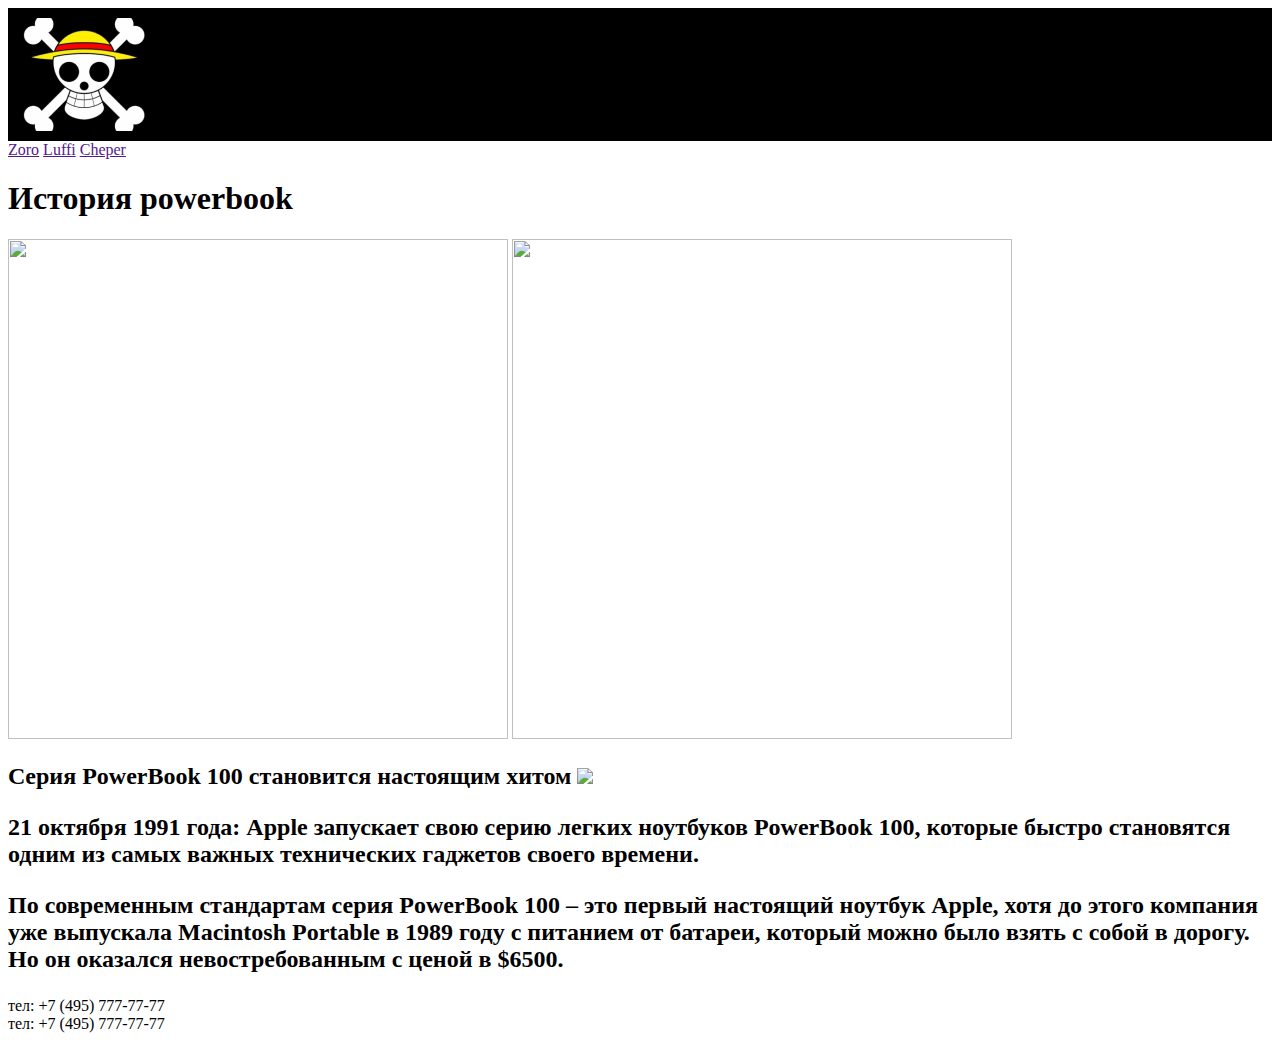
==== index.html @ 1c5c06cf "Update index.html" ====
<html>
    <head>
        <title> One Piece </title>
        <link rel="stylesheet" href="style.css"/>
        <meta/>
    </head>
   <body>
        <header>
            <img class="logo" src="https://vandfrgr.github.io/zoro/skelet.jpg"/>
            
        </header>    
      <nav>
          <a class="mainlink" href="">Zoro</a>
          <a href="">Luffi</a>
          <a href="">Cheper</a>
       </nav>    
     <main>
                <h1> История powerbook</h1>
               <img src="https://applespbevent.ru/content/images/size/w2000/wordpress/2020/10/Powerbook_100.jpg" width="500px"/> <img src="https://upload.wikimedia.org/wikipedia/commons/e/e8/540c_open.jpg" width="500px"/> 

                <h2> Cерия PowerBook 100 становится настоящим хитом <img src="https://emojio.ru/images/apple-b/1f44d.png/>" </h2>   
                
              
                <p> 21 октября 1991 года: Apple запускает свою серию легких ноутбуков PowerBook 100, которые быстро становятся одним из самых важных технических гаджетов своего времени.</p>  
                <p> По современным стандартам серия PowerBook 100 – это первый настоящий ноутбук Apple, хотя до этого компания уже выпускала Macintosh Portable в 1989 году с питанием от батареи, который можно было взять с собой в дорогу. Но он оказался невостребованным с ценой в $6500.</p>
            </main>    
          
    </body>    
    <footer>тел: +7 (495) 777-77-77</footer>
</html>    
<footer>тел: +7 (495) 777-77-77</footer>
---- style.css ----
body {
    font-family: Montserrat;
}
header{
    background-color:black;
    padding:10px;
   }
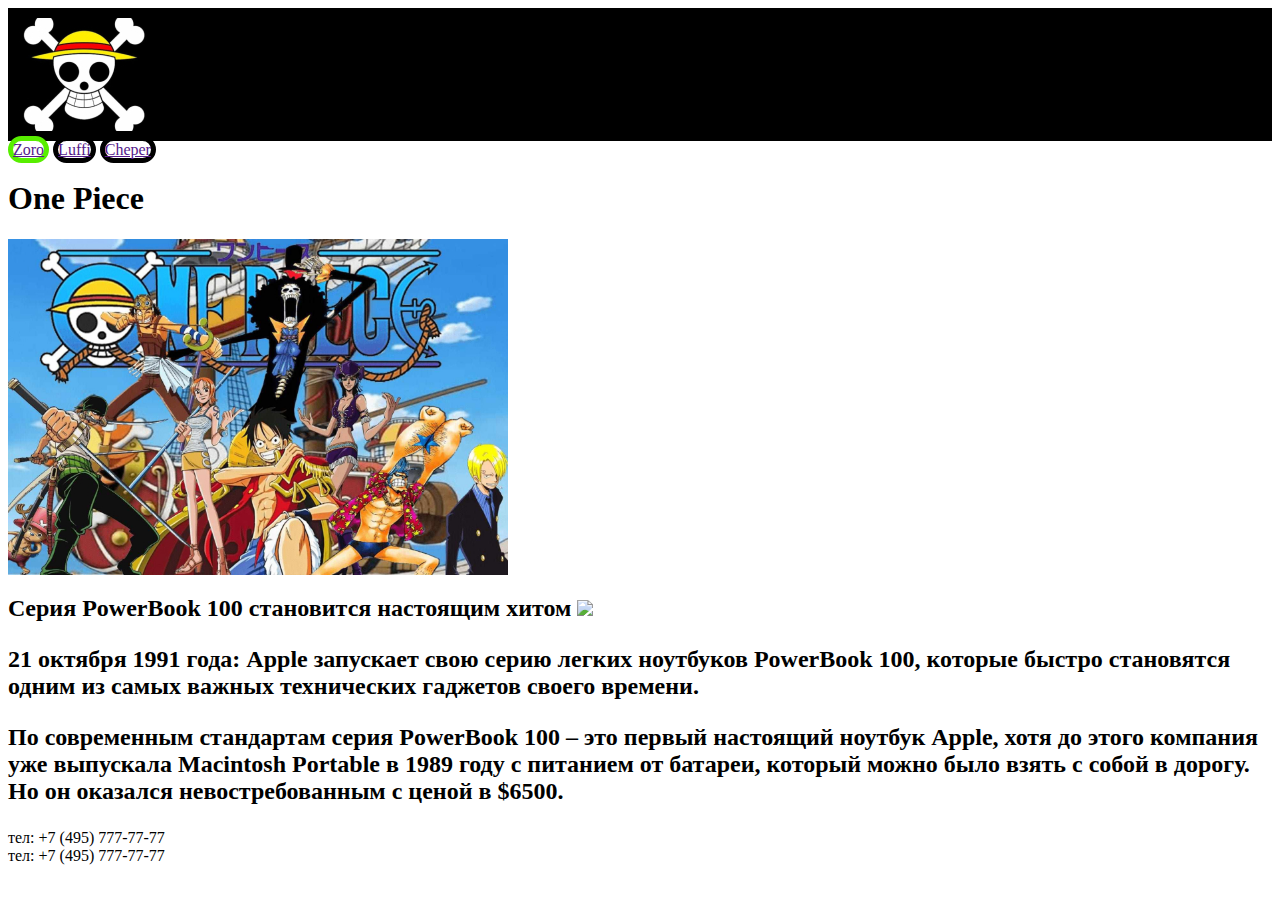
==== commit 5fc8a8a6: "Update index.html" ====
--- a/index.html
+++ b/index.html
@@ -15,8 +15,8 @@
           <a href="">Cheper</a>
        </nav>    
      <main>
-                <h1> История powerbook</h1>
-               <img src="https://applespbevent.ru/content/images/size/w2000/wordpress/2020/10/Powerbook_100.jpg" width="500px"/> <img src="https://upload.wikimedia.org/wikipedia/commons/e/e8/540c_open.jpg" width="500px"/> 
+                <h1> One Piece</h1>
+               <img src="https://vandfrgr.github.io/zoro/main.jpg" width="500px"/>  
 
                 <h2> Cерия PowerBook 100 становится настоящим хитом <img src="https://emojio.ru/images/apple-b/1f44d.png/>" </h2>   
                 
--- a/style.css
+++ b/style.css
@@ -5,3 +5,11 @@
     background-color:black;
     padding:10px;
    }
+.mainlink {
+    border: 5px solid #58EE00;
+    border-radius: 30px;
+}
+nav a {
+    border: 5px solid #000000;
+border-radius: 30px;
+}
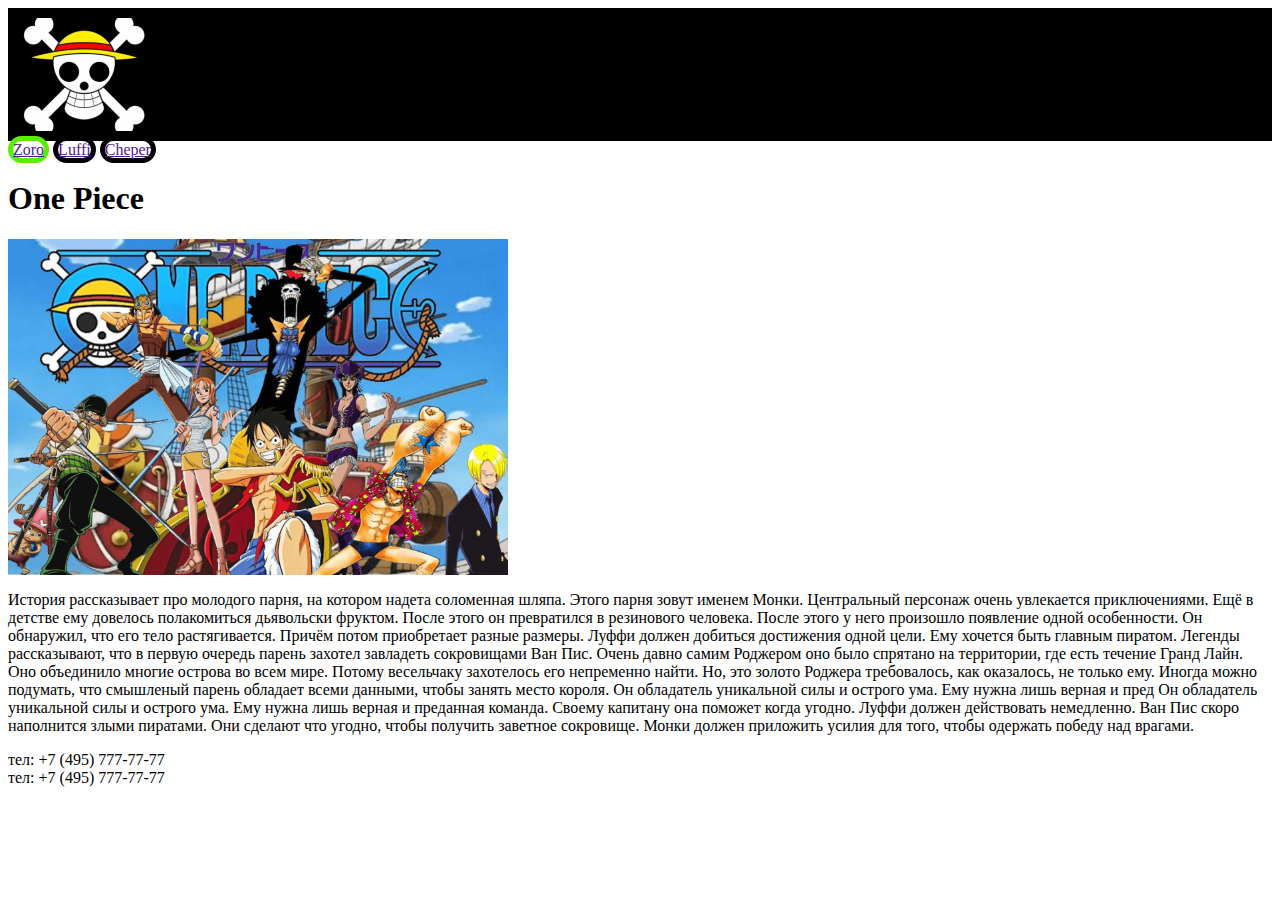
==== commit 6eaa6810: "Update index.html" ====
--- a/index.html
+++ b/index.html
@@ -17,13 +17,10 @@
      <main>
                 <h1> One Piece</h1>
                <img src="https://vandfrgr.github.io/zoro/main.jpg" width="500px"/>  
-
-                <h2> Cерия PowerBook 100 становится настоящим хитом <img src="https://emojio.ru/images/apple-b/1f44d.png/>" </h2>   
-                
-              
-                <p> 21 октября 1991 года: Apple запускает свою серию легких ноутбуков PowerBook 100, которые быстро становятся одним из самых важных технических гаджетов своего времени.</p>  
-                <p> По современным стандартам серия PowerBook 100 – это первый настоящий ноутбук Apple, хотя до этого компания уже выпускала Macintosh Portable в 1989 году с питанием от батареи, который можно было взять с собой в дорогу. Но он оказался невостребованным с ценой в $6500.</p>
-            </main>    
+<p> История рассказывает про молодого парня, на котором надета соломенная шляпа. Этого парня зовут именем Монки. Центральный персонаж очень увлекается приключениями. Ещё в детстве ему довелось полакомиться дьявольски фруктом. После этого он превратился в резинового человека. После этого у него произошло появление одной особенности. Он обнаружил, что его тело растягивается. Причём потом приобретает разные размеры. Луффи должен добиться достижения одной цели. Ему хочется быть главным пиратом. Легенды рассказывают, что в первую очередь парень захотел завладеть сокровищами Ван Пис. Очень давно самим Роджером оно было спрятано на территории, где есть течение Гранд Лайн.
+Оно объединило многие острова во всем мире. Потому весельчаку захотелось его непременно найти. Но, это золото Роджера требовалось, как оказалось, не только ему. Иногда можно подумать, что смышленый парень обладает всеми данными, чтобы занять место короля. Он обладатель уникальной силы и острого ума. Ему нужна лишь верная и пред
+Он обладатель уникальной силы и острого ума. Ему нужна лишь верная и преданная команда. Своему капитану она поможет когда угодно. Луффи должен действовать немедленно. Ван Пис скоро наполнится злыми пиратами. Они сделают что угодно, чтобы получить заветное сокровище. Монки должен приложить усилия для того, чтобы одержать победу над врагами.</p>  
+                </main>    
           
     </body>    
     <footer>тел: +7 (495) 777-77-77</footer>
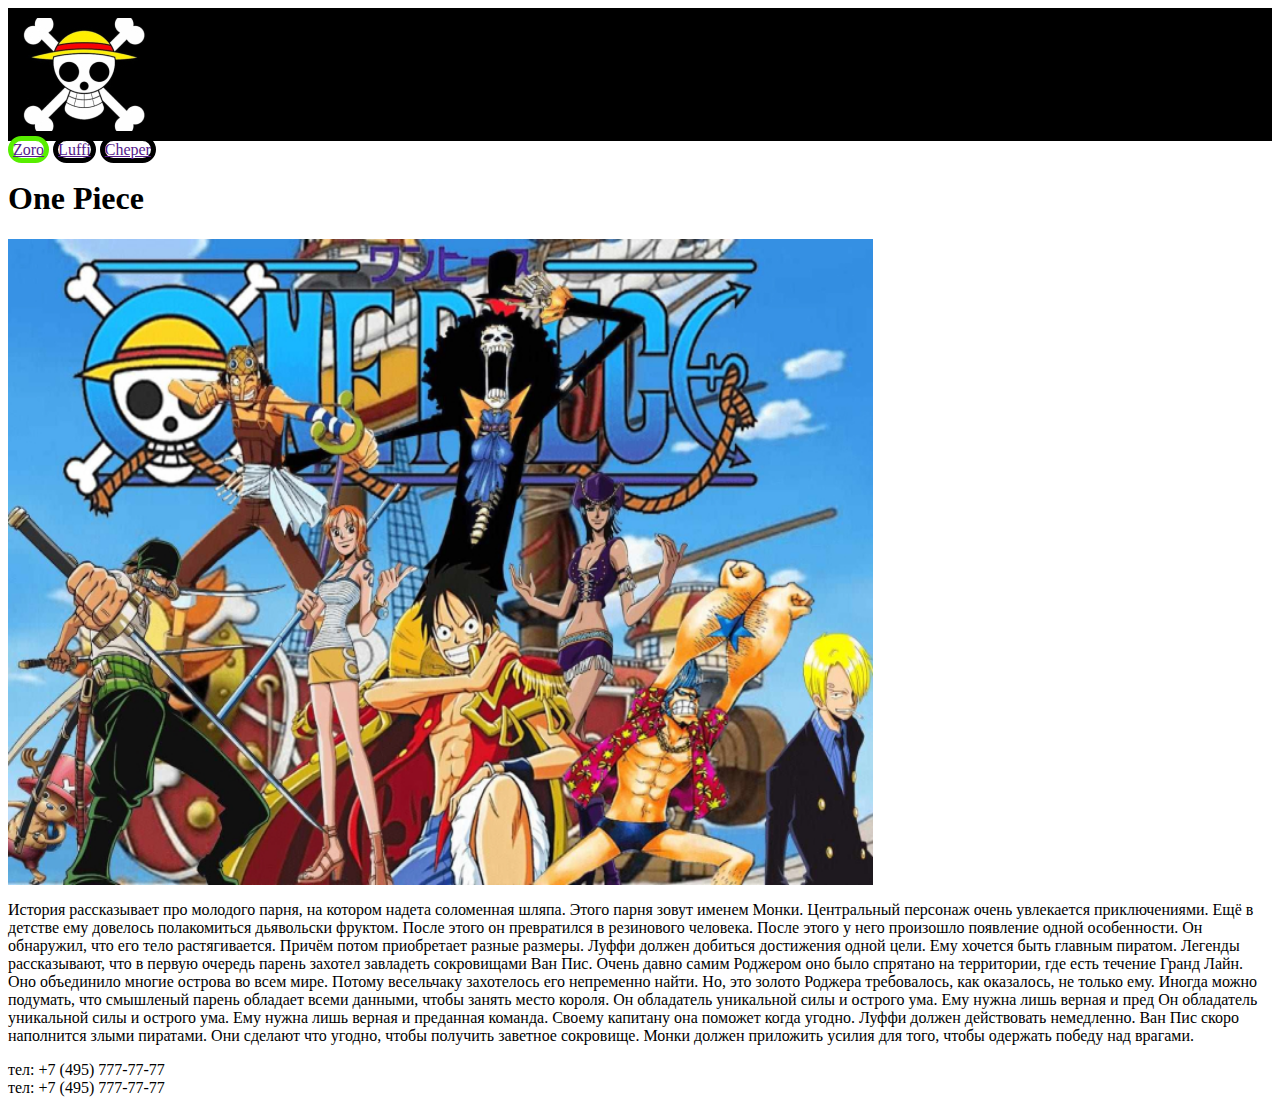
==== commit b53f96f2: "Update index.html" ====
--- a/index.html
+++ b/index.html
@@ -16,7 +16,7 @@
        </nav>    
      <main>
                 <h1> One Piece</h1>
-               <img src="https://vandfrgr.github.io/zoro/main.jpg" width="500px"/>  
+               <img src="https://vandfrgr.github.io/zoro/main.jpg" width="865px" height="646"/>  
 <p> История рассказывает про молодого парня, на котором надета соломенная шляпа. Этого парня зовут именем Монки. Центральный персонаж очень увлекается приключениями. Ещё в детстве ему довелось полакомиться дьявольски фруктом. После этого он превратился в резинового человека. После этого у него произошло появление одной особенности. Он обнаружил, что его тело растягивается. Причём потом приобретает разные размеры. Луффи должен добиться достижения одной цели. Ему хочется быть главным пиратом. Легенды рассказывают, что в первую очередь парень захотел завладеть сокровищами Ван Пис. Очень давно самим Роджером оно было спрятано на территории, где есть течение Гранд Лайн.
 Оно объединило многие острова во всем мире. Потому весельчаку захотелось его непременно найти. Но, это золото Роджера требовалось, как оказалось, не только ему. Иногда можно подумать, что смышленый парень обладает всеми данными, чтобы занять место короля. Он обладатель уникальной силы и острого ума. Ему нужна лишь верная и пред
 Он обладатель уникальной силы и острого ума. Ему нужна лишь верная и преданная команда. Своему капитану она поможет когда угодно. Луффи должен действовать немедленно. Ван Пис скоро наполнится злыми пиратами. Они сделают что угодно, чтобы получить заветное сокровище. Монки должен приложить усилия для того, чтобы одержать победу над врагами.</p>  
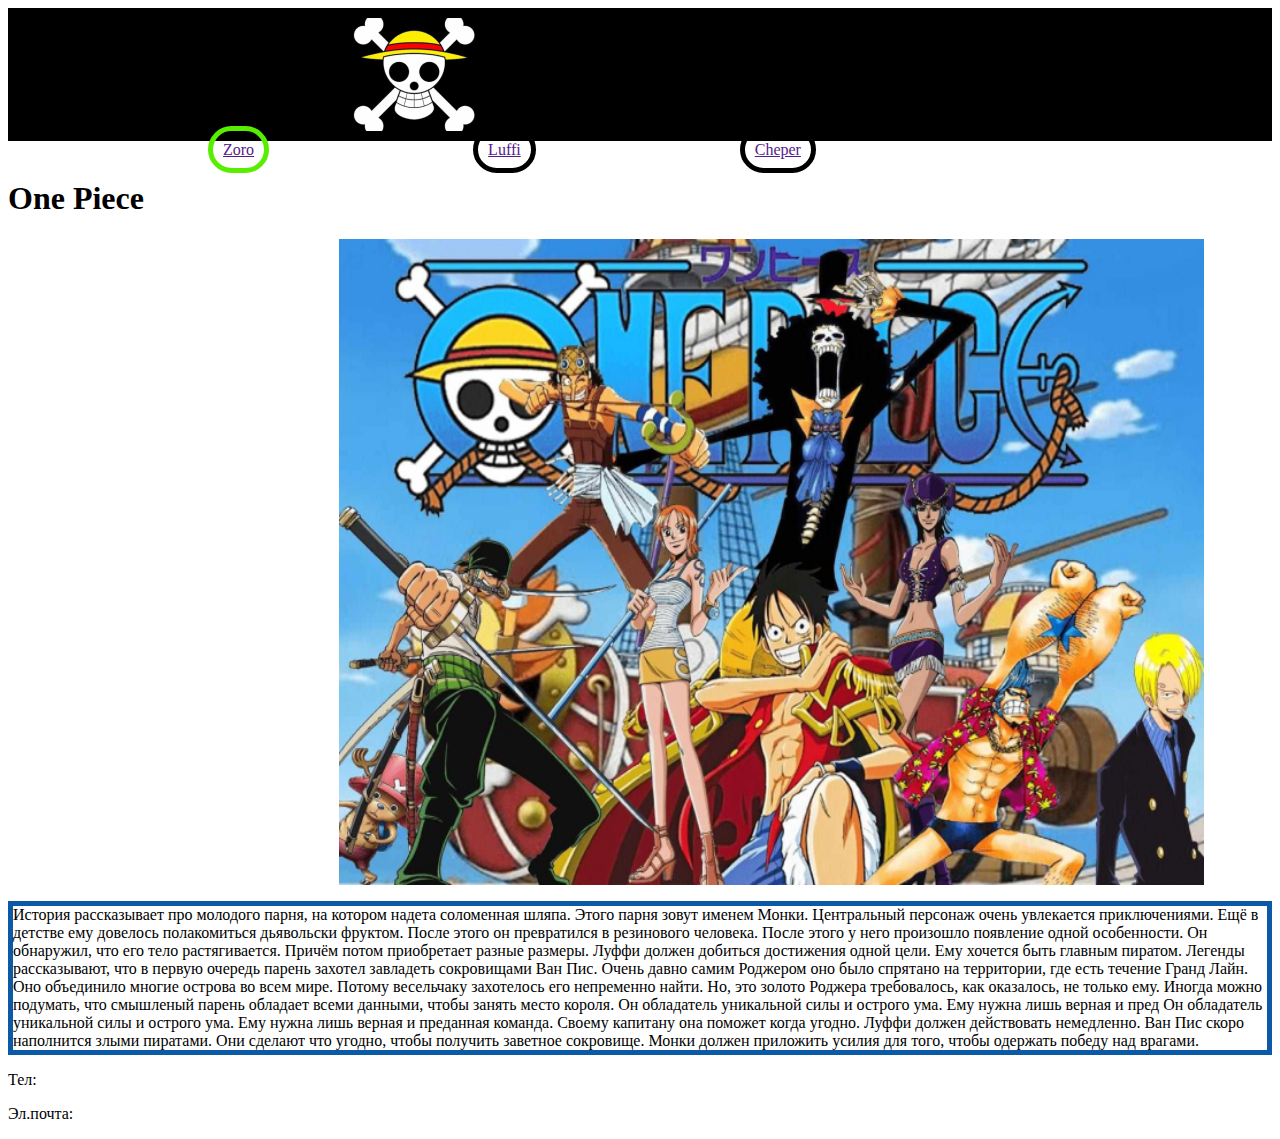
==== commit 7918f99f: "Update index.html" ====
--- a/index.html
+++ b/index.html
@@ -23,6 +23,10 @@
                 </main>    
           
     </body>    
-    <footer>тел: +7 (495) 777-77-77</footer>
+    <footer>
+        <p> Тел: </p>
+        <p> Эл.почта: </p>
+    
+    </footer>
 </html>    
-<footer>тел: +7 (495) 777-77-77</footer>
+
--- a/style.css
+++ b/style.css
@@ -8,8 +8,20 @@
 .mainlink {
     border: 5px solid #58EE00;
     border-radius: 30px;
+    padding:10px;
 }
 nav a {
+    margin-left:200px;
     border: 5px solid #000000;
 border-radius: 30px;
+    padding:10px;
 }
+main img{
+    margin-left:331px;
+}
+main p{
+   border: 5px solid #0C5AA6;
+}
+header img{
+    margin-left:330px;
+}
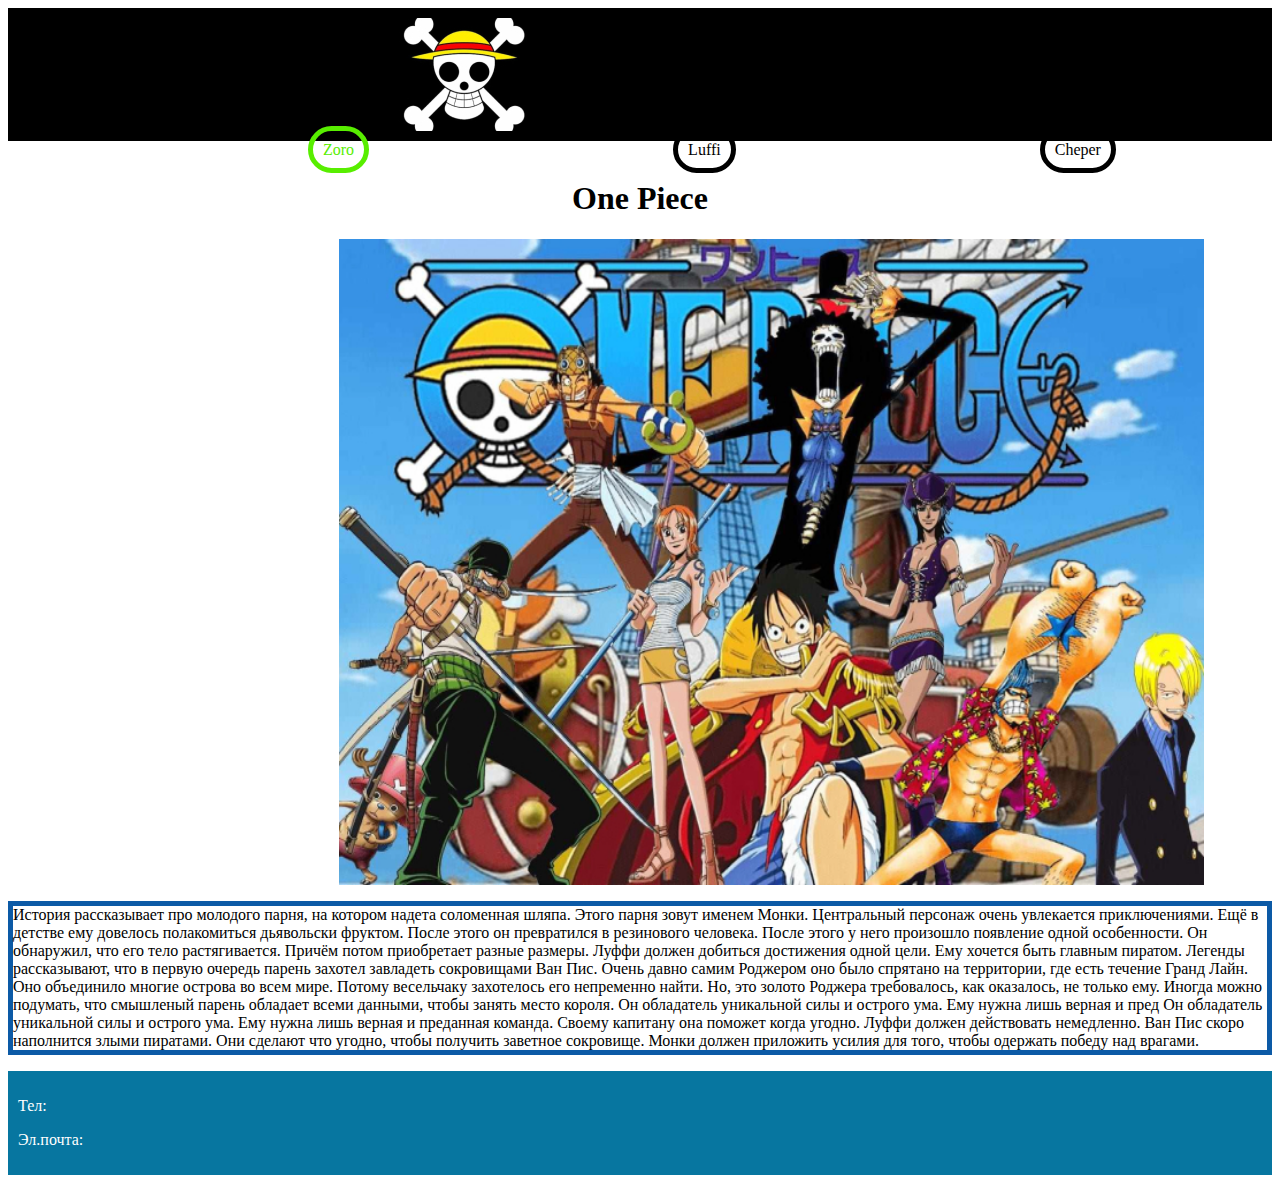
==== commit f1b23228: "Update index.html" ====
--- a/index.html
+++ b/index.html
@@ -10,7 +10,7 @@
             
         </header>    
       <nav>
-          <a class="mainlink" href="">Zoro</a>
+          <a class="mainlink" href="https://vandfrgr.github.io/zoro/zoro.html">Zoro</a>
           <a href="">Luffi</a>
           <a href="">Cheper</a>
        </nav>    
--- a/style.css
+++ b/style.css
@@ -9,19 +9,32 @@
     border: 5px solid #58EE00;
     border-radius: 30px;
     padding:10px;
+    text-decoration: none;
+    color:#58EE00;
 }
 nav a {
-    margin-left:200px;
+    margin-top:20px;
+    margin-left:300px;
     border: 5px solid #000000;
 border-radius: 30px;
     padding:10px;
+     text-decoration: none;
+    color: black;
 }
-main img{
+main img {
     margin-left:331px;
 }
-main p{
+main p {
    border: 5px solid #0C5AA6;
 }
-header img{
-    margin-left:330px;
+header img {
+    margin-left:380px;
 }
+h1 {
+text-align: center;
+}
+footer {
+    background-color:#0776A0;
+    padding:10px;
+    color: white;
+}
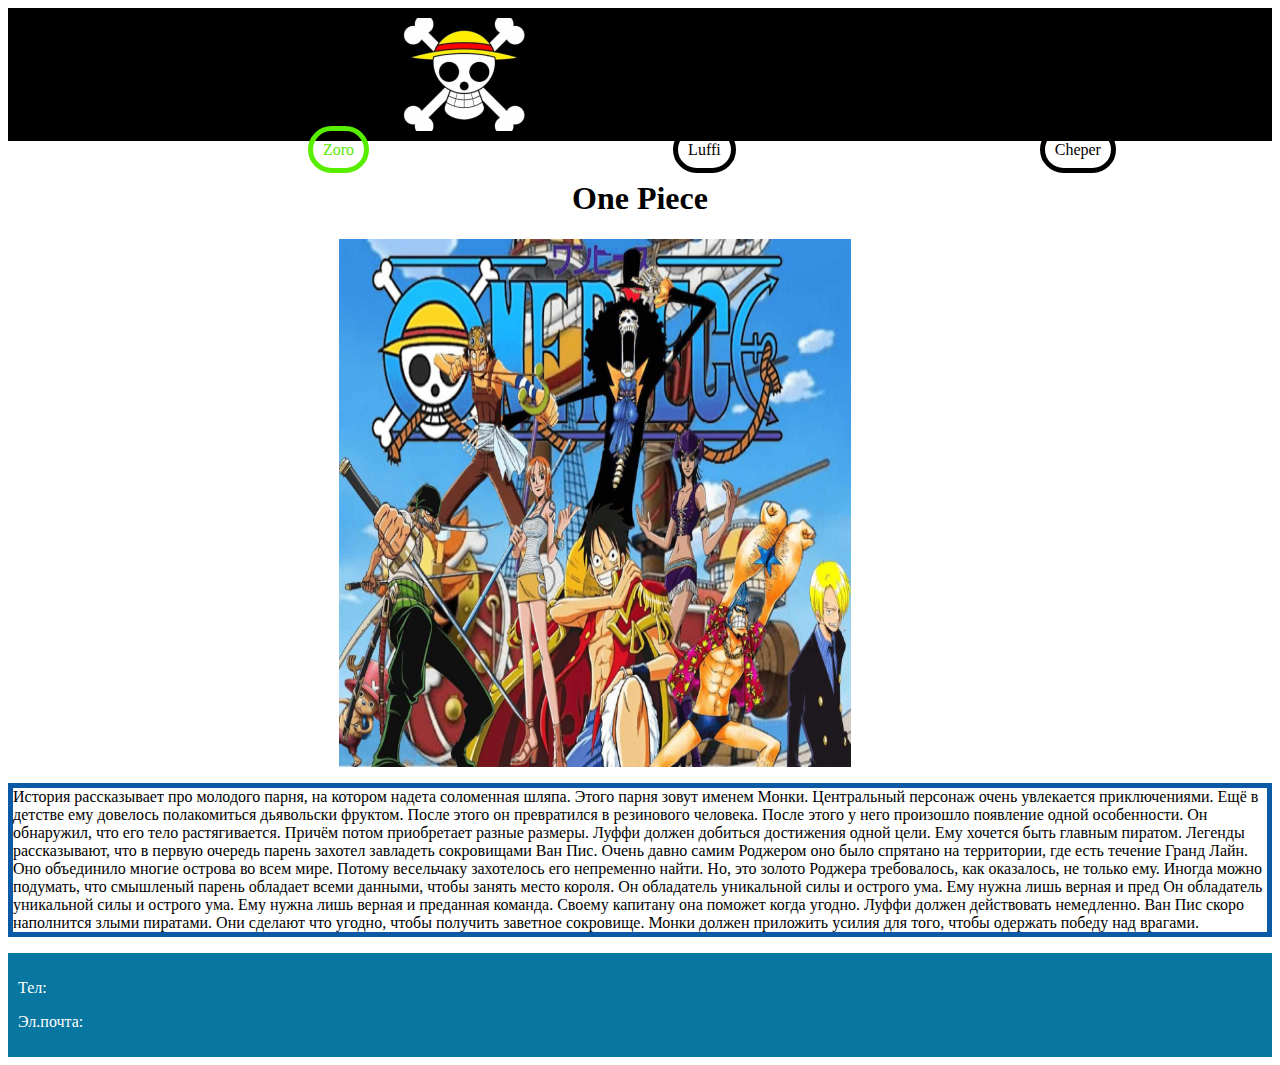
==== commit 6e563bd7: "Update index.html" ====
--- a/index.html
+++ b/index.html
@@ -16,7 +16,7 @@
        </nav>    
      <main>
                 <h1> One Piece</h1>
-               <img src="https://vandfrgr.github.io/zoro/main.jpg" width="865px" height="646"/>  
+               <img src="https://vandfrgr.github.io/zoro/main.jpg" width="512px" height="528"/>  
 <p> История рассказывает про молодого парня, на котором надета соломенная шляпа. Этого парня зовут именем Монки. Центральный персонаж очень увлекается приключениями. Ещё в детстве ему довелось полакомиться дьявольски фруктом. После этого он превратился в резинового человека. После этого у него произошло появление одной особенности. Он обнаружил, что его тело растягивается. Причём потом приобретает разные размеры. Луффи должен добиться достижения одной цели. Ему хочется быть главным пиратом. Легенды рассказывают, что в первую очередь парень захотел завладеть сокровищами Ван Пис. Очень давно самим Роджером оно было спрятано на территории, где есть течение Гранд Лайн.
 Оно объединило многие острова во всем мире. Потому весельчаку захотелось его непременно найти. Но, это золото Роджера требовалось, как оказалось, не только ему. Иногда можно подумать, что смышленый парень обладает всеми данными, чтобы занять место короля. Он обладатель уникальной силы и острого ума. Ему нужна лишь верная и пред
 Он обладатель уникальной силы и острого ума. Ему нужна лишь верная и преданная команда. Своему капитану она поможет когда угодно. Луффи должен действовать немедленно. Ван Пис скоро наполнится злыми пиратами. Они сделают что угодно, чтобы получить заветное сокровище. Монки должен приложить усилия для того, чтобы одержать победу над врагами.</p>  
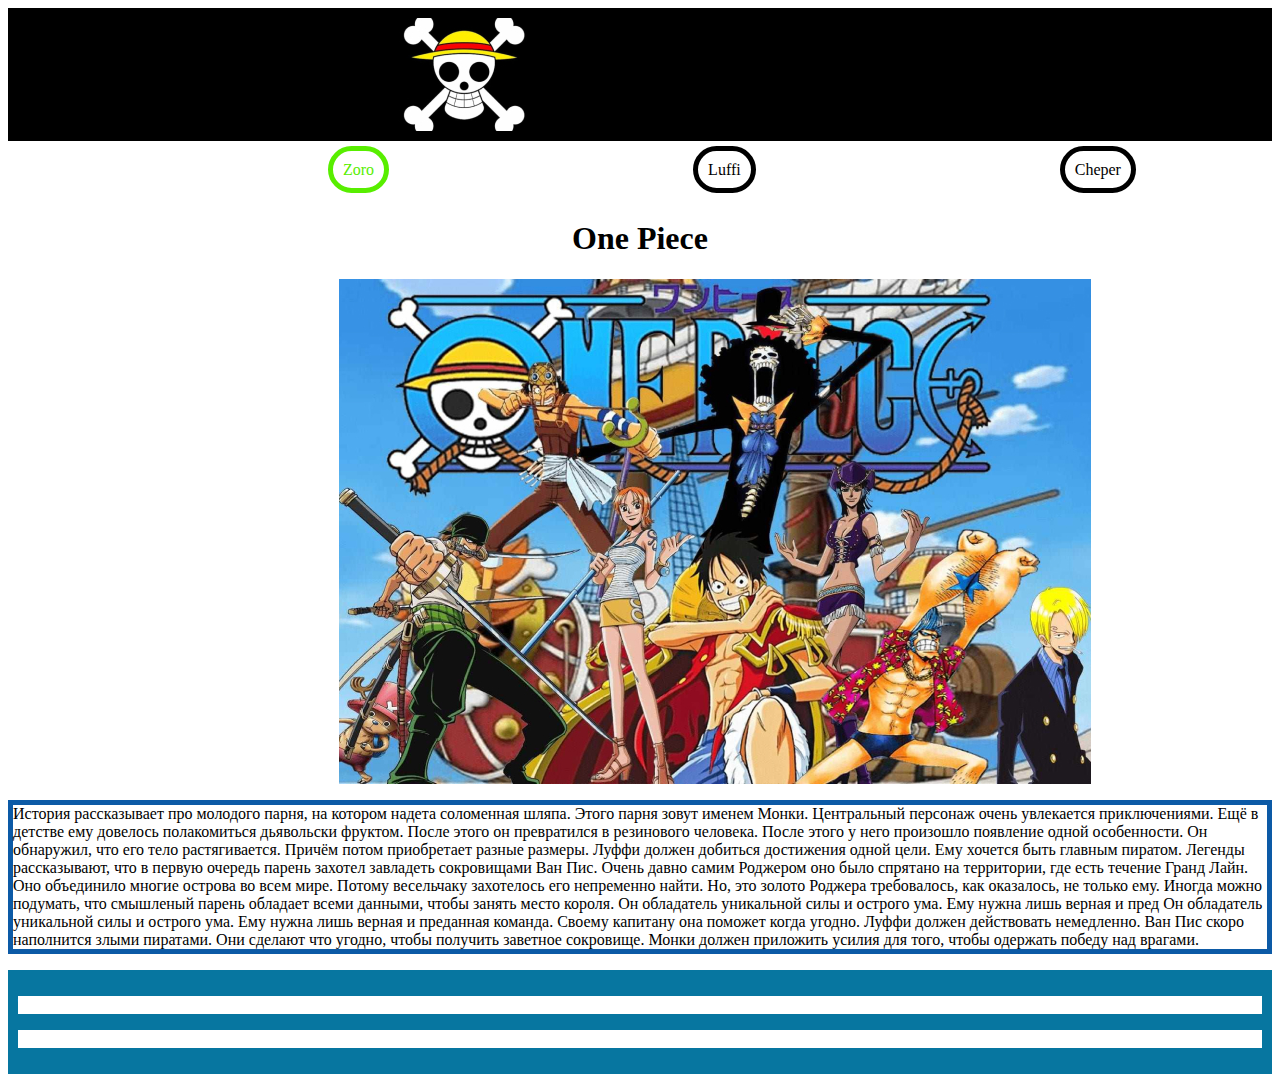
==== commit 9d50211f: "Update index.html" ====
--- a/index.html
+++ b/index.html
@@ -16,7 +16,7 @@
        </nav>    
      <main>
                 <h1> One Piece</h1>
-               <img src="https://vandfrgr.github.io/zoro/main.jpg" width="512px" height="528"/>  
+               <img src="https://vandfrgr.github.io/zoro/main.jpg" width="752px" height="505"/>  
 <p> История рассказывает про молодого парня, на котором надета соломенная шляпа. Этого парня зовут именем Монки. Центральный персонаж очень увлекается приключениями. Ещё в детстве ему довелось полакомиться дьявольски фруктом. После этого он превратился в резинового человека. После этого у него произошло появление одной особенности. Он обнаружил, что его тело растягивается. Причём потом приобретает разные размеры. Луффи должен добиться достижения одной цели. Ему хочется быть главным пиратом. Легенды рассказывают, что в первую очередь парень захотел завладеть сокровищами Ван Пис. Очень давно самим Роджером оно было спрятано на территории, где есть течение Гранд Лайн.
 Оно объединило многие острова во всем мире. Потому весельчаку захотелось его непременно найти. Но, это золото Роджера требовалось, как оказалось, не только ему. Иногда можно подумать, что смышленый парень обладает всеми данными, чтобы занять место короля. Он обладатель уникальной силы и острого ума. Ему нужна лишь верная и пред
 Он обладатель уникальной силы и острого ума. Ему нужна лишь верная и преданная команда. Своему капитану она поможет когда угодно. Луффи должен действовать немедленно. Ван Пис скоро наполнится злыми пиратами. Они сделают что угодно, чтобы получить заветное сокровище. Монки должен приложить усилия для того, чтобы одержать победу над врагами.</p>  
--- a/style.css
+++ b/style.css
@@ -12,8 +12,11 @@
     text-decoration: none;
     color:#58EE00;
 }
+nav {
+    padding:20px;
+}
 nav a {
-    margin-top:20px;
+    margin-top:50px;
     margin-left:300px;
     border: 5px solid #000000;
 border-radius: 30px;
@@ -38,3 +41,6 @@
     padding:10px;
     color: white;
 }
+footer p {
+    background-color:white;
+}
